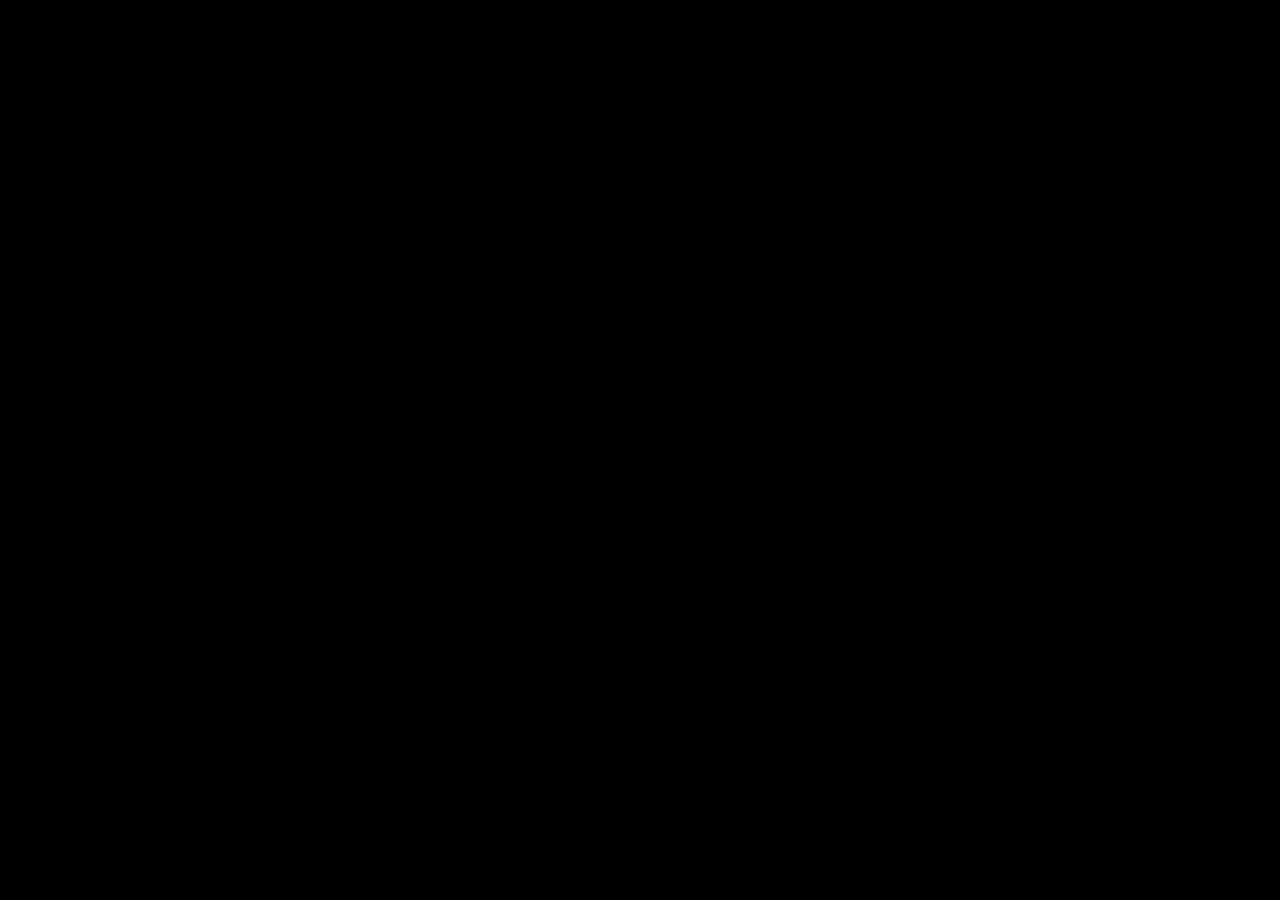
==== index.html @ 4aff885e "Emptying out html for shell" ====
<!DOCTYPE html>
<html lang="en" dir="ltr">
  <head>
    <meta charset="utf-8">
    <meta name="viewport" content="width=device-width, initial-scale=1.0">
    <title>Greg Wilson</title>
    <link rel="stylesheet" href="https://stackpath.bootstrapcdn.com/bootstrap/4.5.0/css/bootstrap.min.css" integrity="sha384-9aIt2nRpC12Uk9gS9baDl411NQApFmC26EwAOH8WgZl5MYYxFfc+NcPb1dKGj7Sk" crossorigin="anonymous">
    <link rel="stylesheet" type="text/css" href="style.css" />
    <link href="https://fonts.googleapis.com/css2?family=Press+Start+2P&display=swap" rel="stylesheet">


  </head>

    <body id="index">
      <div id="container" class="mx-auto" >
       <ul id="navbarpos" class="nav navbar">
         <li class="index-header"><a href="index.html">Home</a></li>
         <li class="index-header"><a href="AboutMe.html">About Me</a></li>
         <li class="index-header"><a href="contact.html">Contact</a></li>
         <li class="index-header"><a href="projects.html">Projects</a></li>

      </ul>
      </div>























  </body>
</html>
---- style.css ----
#index{
  background: black  url("nintendo2.png") no-repeat scroll top;
  position: relative;
  padding-right: 300px;
  margin-left: 100px;
}
ul.nav.navbar{
  margin: 0px;
  padding-left: 100px;

}
#greg{
    font-family: 'Press Start 2P';
  color: #33FF00;
}
#Gregpic{
  height: 260px;
  width: auto;

}
#bigtv-description{
  font-family: 'Press Start 2P';
  color: #33FF00;
  font-size: 25px;
  padding-left: 25px;
  padding-top: 75px;

}
#medtv-description{

  font-family: 'Press Start 2P';
  color: #33FF00;
  font-size: 25px;
  padding-left: 150px;
  padding-top: 75px;

}
#container{
  font-family: 'Press Start 2P';
  color:black;

  text-align:left;


}
#gameboyscreen{
  position: absolute;
}
ul {
  font-family: 'Press Start 2P';
  list-style-type: none;
  margin-left:350px;
  padding-left: : 250px;
  overflow: hidden;

}

li {
  float: left;
}

li a {
  display: block;
  color: #ffe3ab;
  text-align: center;
  padding: 14px 16px;
  text-decoration: none;
}


#aboutme{
  background: black;
  text-align: center;
}
#aboutme#container{
  padding-right: 200px;
}


#oldtv{
padding-top: 85px;

}

#oldtv2{
  padding-top: 100px;
  padding-left: 0px;
  height: 450px




}
#oldtv3{
  padding-top: 100px;
  padding-right: 0px;
  height: 450px;
}
.index-header a{
  color:black;

}


ul {
  font-family: 'Press Start 2P';
  list-style-type: none;
  margin-left:450px;
  padding-left:250px;
  overflow: hidden;

}

li {
  float: left;
}

li a {
  display: block;
  color: #33FF00;
  text-align: center;
  padding: 14px 16px;
  text-decoration: none;
}
.contact-list{
  color: #FFD700;

}

#contact-body{
  background: black url("spaceinvaders") no-repeat scroll top;
}
#pictext{
  padding-top: 25px;
}
.intro {
  max-width: 800px;
  padding: 10px;
}
.demo {
  margin: 10px;
  padding-left:450px;

  background-color: #000;
}
.space {
  float: left;
  color: #fff;
  width: 260px;
}
.space>span {
  margin-left: 20px;
}
.space-invader {
  border: 2px solid #fff;
  background-color: #fff;
  float: left;
  width: 0.25em;
  height: 0.25em;
  margin: 40px 40px;
}
.space-invader-defender {
  box-shadow:
    0 0 0 .25em #fff,
    .625em 0 0 .25em #fff,
    -.625em 0 0 .25em #fff,
    1em .0625em 0 .1875em #fff,
    -1em .0625em 0 .1875em #fff,
    0 -.25em 0 .25em #fff,
    0 -.625em 0 0 #fff;
}
.space-invader-ufo {
  box-shadow:
    /* Body */
    -.25em -.625em 0 .125em #fff,
    .25em -.625em 0 .125em #fff,
    -.25em -.375em 0 .125em #fff,
    -.75em -.375em 0 .125em #fff,
    -1em -.375em 0 .125em #fff,
    .25em -.375em 0 .125em #fff,
    .75em -.375em 0 .125em #fff,
    1em -.375em 0 .125em #fff,
    0 .125em 0 .125em #fff,
    -.75em .125em 0 .125em #fff,
    .75em .125em 0 .125em #fff,
    -.375em .25em 0 0 #fff,
    -1.125em .25em 0 0 #fff,
    .375em .25em 0 0 #fff,
    1.125em .25em 0 0 #fff,
    1.375em -.25em 0 0 #fff,
    1.5em .125em 0 .125em #fff,
    1.875em .25em 0 0 #fff,
    -1.375em -.25em 0 0 #fff,
    -1.5em .125em 0 .125em #fff,
    -1.875em .25em 0 0 #fff,
    0 .375em 0 .125em #fff,
    1.25em .375em 0 .125em #fff,
    1em .375em 0 .125em #fff,
    1.125em .75em 0 0 #fff,
    -1.25em .375em 0 .125em #fff,
    -1em .375em 0 .125em #fff,
    -1.125em .75em 0 0 #fff;
}
.space-invader-1 {
  box-shadow:
    0 0 0 .25em #fff,
    0 .25em 0 .25em #fff,
    -.625em .375em 0 .125em #fff,
    .625em .375em 0 .125em #fff,
    -.75em -.75em 0 0 #fff,
    .75em -.75em 0 0 #fff,
    -.5em -.5em 0 0 #fff,
    .5em -.5em 0 0 #fff,
    -.75em -.25em 0 0 #fff,
    -.5em -.25em 0 0 #fff,
    .5em -.25em 0 0 #fff,
    .75em -.25em 0 0 #fff,
    -1em 0 0 0 #fff,
    -.75em 0 0 0 #fff,
    .75em 0 0 0 #fff,
    1em 0 0 0 #fff,
    -1em .25em 0 0 #fff,
    1em .25em 0 0 #fff,
    -.75em .75em 0 0 #fff,
    .75em .75em 0 0 #fff,
    /* Left Arm */
    1.25em .25em 0 0 #fff,
    1.25em .5em 0 0 #fff,
    1.25em .75em 0 0 #fff,
    /* Right Arm */
    -1.25em .25em 0 0 #fff,
    -1.25em .5em 0 0 #fff,
    -1.25em .75em 0 0 #fff,
    /* Left Foot */
    -.25em 1em 0 0 #fff,
    -.5em 1em 0 0 #fff,
    /* Right Foot */
    .25em 1em 0 0 #fff,
    .5em 1em 0 0 #fff;
}
.space-invader-2 {
  box-shadow:
    /* Body */
    -.125em -.5em 0 .25em #fff,
    .125em -.5em 0 .25em #fff,
    -.75em -.375em 0 .125em #fff,
    -.875em -.375em 0 .125em #fff,
    .75em -.375em 0 .125em #fff,
    .875em -.375em 0 .125em #fff,
    -1em 0 0 .25em #fff,
    1em 0 0 .25em #fff,
    -.5em .25em 0 0 #fff,
    -.25em .25em 0 0 #fff,
    0 .25em 0 0 #fff,
    .25em .25em 0 0 #fff,
    .5em .25em 0 0 #fff,
    /* Crotch */
    .3125em .5em 0 0 #fff,
    .5em .5em 0 0 #fff,
    .5em .5em 0 0 #fff,
    -.3125em .5em 0 0 #fff,
    -.5em .5em 0 0 #fff,
    -.5em .5em 0 0 #fff,
    .0625em .75em 0 0 #fff,
    -.0625em .75em 0 0 #fff,
    /* Right Leg */
    -.625em .75em 0 0 #fff,
    -.8125em .75em 0 0 #fff,
    -1.0625em 1em 0 0 #fff,
    -1.25em 1em 0 0 #fff,
    /* Left Leg */
    .625em .75em 0 0 #fff,
    .8125em .75em 0 0 #fff,
    1.0625em 1em 0 0 #fff,
    1.25em 1em 0 0 #fff;
}
.space-invader-3 {
  box-shadow:
    /* Body */
    0 -.625em 0 .125em #fff,
    -.25em -.375em 0 .125em #fff,
    .25em -.375em 0 .125em #fff,
    .625em -.25em 0 0 #fff,
    -.625em -.25em 0 0 #fff,
    0 .125em 0 .125em #fff,
    -.75em .125em 0 .125em #fff,
    .75em .125em 0 .125em #fff,
    .375em .25em 0 0 #fff,
    -.375em .25em 0 0 #fff,
    /* Crotch */
    .125em .5em 0 0 #fff,
    -.125em .5em 0 0 #fff,
    /* Right Leg */
    -.625em .5em 0 0 #fff,
    -.875em .75em 0 0 #fff,
    -.625em 1em 0 0 #fff,
    -.625em 1em 0 0 #fff,
    /* Left Leg */
    .625em .5em 0 0 #fff,
    .875em .75em 0 0 #fff,
    .625em 1em 0 0 #fff,
    .625em 1em 0 0 #fff;
}

.space-invader.animate {
  animation: 1s infinite;
}
.space-invader.classic {
  animation: 1s step-end infinite;
}
.space-invader-1.animate,
.space-invader-1.classic {
  animation-name: space-invader-1;
}
.space-invader-2.animate,
.space-invader-2.classic {
  animation-name: space-invader-2;
}
.space-invader-3.animate,
.space-invader-3.classic {
  animation-name: space-invader-3;
}

@keyframes space-invader-1 {
  50% {
    box-shadow:
      0 0 0 .25em #fff,
      0 .25em 0 .25em #fff,
      -.625em .375em 0 .125em #fff,
      .625em .375em 0 .125em #fff,
      -.75em -.75em 0 0 #fff,
      .75em -.75em 0 0 #fff,
      -.5em -.5em 0 0 #fff,
      .5em -.5em 0 0 #fff,
      -.75em -.25em 0 0 #fff,
      -.5em -.25em 0 0 #fff,
      .5em -.25em 0 0 #fff,
      .75em -.25em 0 0 #fff,
      -1em 0 0 0 #fff,
      -.75em 0 0 0 #fff,
      .75em 0 0 0 #fff,
      1em 0 0 0 #fff,
      -1em .25em 0 0 #fff,
      1em .25em 0 0 #fff,
      -.75em .75em 0 0 #fff,
      .75em .75em 0 0 #fff,
      /* Left Arm */
      1.25em 0 0 0 #fff,
      1.25em -.25em 0 0 #fff,
      1.25em -.5em 0 0 #fff,
      /* Right Arm */
      -1.25em 0 0 0 #fff,
      -1.25em -.25em 0 0 #fff,
      -1.25em -.5em 0 0 #fff,
      /* Left Foot */
      -1em 1em 0 0 #fff,
      -1em 1em 0 0 #fff,
      /* Right Foot */
      1em 1em 0 0 #fff,
      1em 1em 0 0 #fff;
  }
}

@keyframes space-invader-2 {
  50% {
    box-shadow:
      /* Body */
      -.125em -.5em 0 .25em #fff,
      .125em -.5em 0 .25em #fff,
      -.75em -.375em 0 .125em #fff,
      -.875em -.375em 0 .125em #fff,
      .75em -.375em 0 .125em #fff,
      .875em -.375em 0 .125em #fff,
      -1em 0 0 .25em #fff,
      1em 0 0 .25em #fff,
      -.5em .25em 0 0 #fff,
      -.25em .25em 0 0 #fff,
      0 .25em 0 0 #fff,
      .25em .25em 0 0 #fff,
      .5em .25em 0 0 #fff,
      /* Crotch */
      .3125em .5em 0 0 #fff,
      .5em .5em 0 0 #fff,
      .625em .5em 0 0 #fff,
      -.3125em .5em 0 0 #fff,
      -.5em .5em 0 0 #fff,
      -.625em .5em 0 0 #fff,
      .0625em .75em 0 0 #fff,
      -.0625em .75em 0 0 #fff,
      /* Right Leg */
      -.75em .75em 0 0 #fff,
      -.9375em .75em 0 0 #fff,
      -.75em 1em 0 0 #fff,
      -.5em 1em 0 0 #fff,
      /* Left Leg */
      .75em .75em 0 0 #fff,
      .9375em .75em 0 0 #fff,
      .75em 1em 0 0 #fff,
      .5em 1em 0 0 #fff;
  }
}

@keyframes space-invader-3 {
  50% {
    box-shadow:
    /* Body */
    0 -.625em 0 .125em #fff,
    -.25em -.375em 0 .125em #fff,
    .25em -.375em 0 .125em #fff,
    .625em -.25em 0 0 #fff,
    -.625em -.25em 0 0 #fff,
    0 .125em 0 .125em #fff,
    -.75em .125em 0 .125em #fff,
    .75em .125em 0 .125em #fff,
    .375em .25em 0 0 #fff,
    -.375em .25em 0 0 #fff,
      /* Crotch */
    .125em .5em 0 0 #fff,
    -.125em .5em 0 0 #fff,
      /* Right Leg */
      -.375em .5em 0 0 #fff,
      -.625em .75em 0 0 #fff,
      -.875em 1em 0 0 #fff,
      -.375em 1em 0 0 #fff,
      /* Left Leg */
      .375em .5em 0 0 #fff,
      .625em .75em 0 0 #fff,
      .875em 1em 0 0 #fff,
      .375em 1em 0 0 #fff;
  }
}
input[type=text], select, textarea {
  width: 100%;
  padding: 12px;
  border: 1px solid black;
  border-radius: 4px;
  box-sizing: border-box;
  margin-top: 6px;
  margin-bottom: 10px;
  resize: vertical;
}

input[type=submit] {
  background-color:#33FF00;
  color: black;
  padding: 10px 10px;

  border: none;
  border-radius: 4px;
  cursor: pointer;
}

input[type=submit]:hover {
  font-family: 'Press Start 2P';
  color: #33FF00;
  background-color: #FFD700;
}

.container {
  border-radius: 5px;
  background-color: #f2f2f2;
  padding: 20px;
}
#formbody{
  padding-left: 150px;
}
.fontfam{
  font-family: 'Press Start 2P';
  color: #33FF00;
}
.fontfam2{
  font-family: 'Press Start 2P';
  color: black;
}
#contact-title{
  padding-left: 250px;
  font-family: 'Press Start 2P';
    color: #33FF00;
}
#daytripimag{
  height: 400px;
  width: auto;

}
#contact-body{
  background-color: black;
}
#portfolio-body{
  background-color: white;
}
.portfolio{
  font-family: 'Press Start 2P';
  color: black;
}
#trip-text{
  font-family: 'Press Start 2P';

}
#trip-text-paragraph{
  font-family: 'Press Start 2P';
  padding-right: 50px;
}
#trip-text-master{
  font-family: 'Press Start 2P';
  padding-top: 150px;

}
#prsls-img{
  height: 700px;
  padding-left: 47px;


}
#police-img{
  height: 400px;
  padding-left: 110px;

}
#prsls-text-master{
  padding-top: 150px;
  padding-left: 50px;
}
#mostwanted-text-master{
  font-family: 'Press Start 2P';
  padding-top: 150px;
  padding-left: 150px;
}
#mostwanted-text{
  font-family: 'Press Start 2P';
  padding-left: 160px;
}#comingsoon4{

  padding-top: 160px;
  padding-left: 110px;
}
#comingsoon4-img{
  height: 400px;
}
@media (max-width: 600px){
#pictext{font-family: 'Overpass Mono', monospace;
  font-size: 1.50em;}
#container{
  height: 1.25em;
  flex-direction: column;
  text-align: center;
}
#container.mx-auto{
  height: 1.25em;
  flex-direction: column;
  text-align: center;
}
#index{
  background-image:url(gameboyresize3.png);
  background-color: white;
}
}
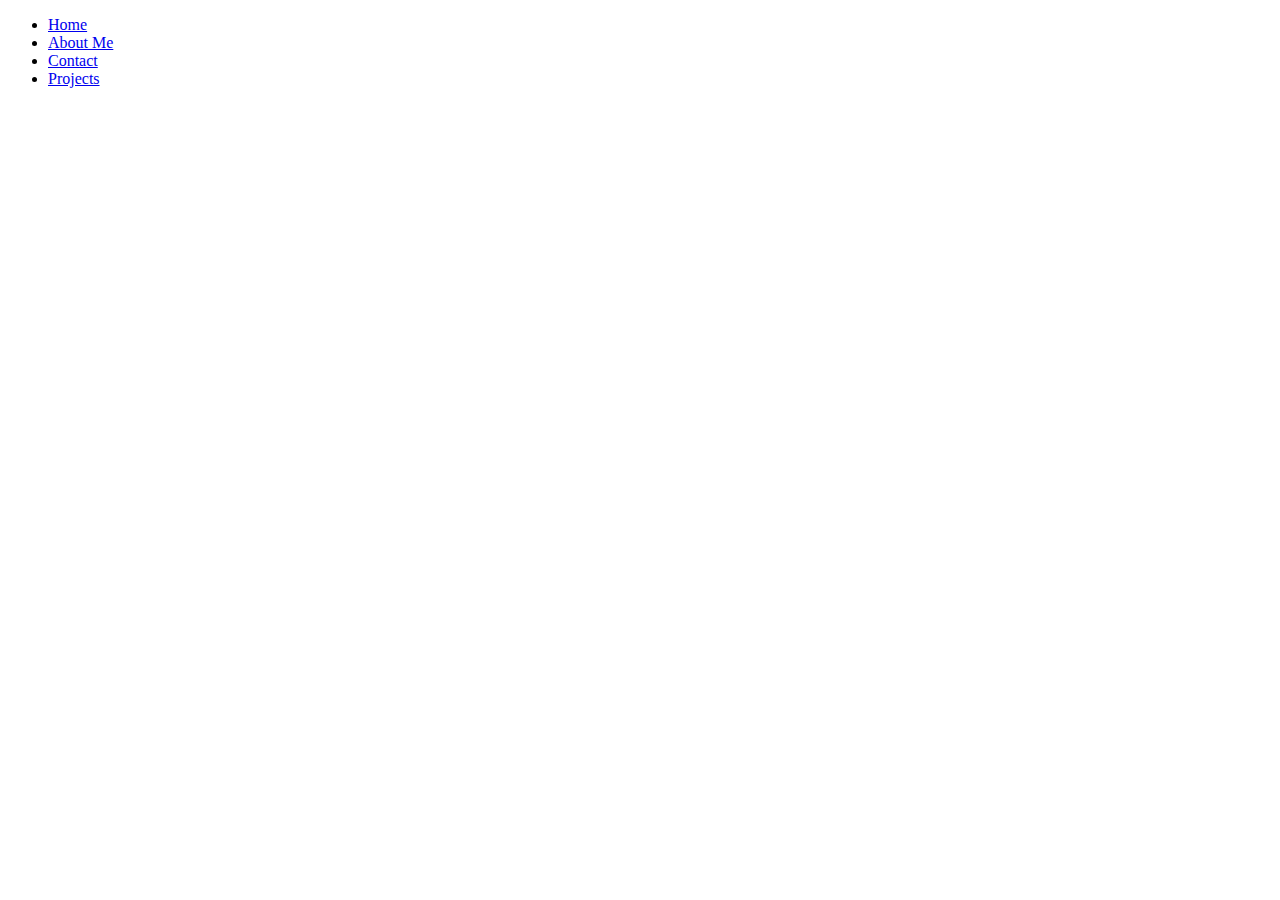
==== commit 0e33ad64: "Clean up with some header footer examples inserted" ====
--- a/index.html
+++ b/index.html
@@ -3,14 +3,12 @@
   <head>
     <meta charset="utf-8">
     <meta name="viewport" content="width=device-width, initial-scale=1.0">
-    <title>Greg Wilson</title>
-    <link rel="stylesheet" href="https://stackpath.bootstrapcdn.com/bootstrap/4.5.0/css/bootstrap.min.css" integrity="sha384-9aIt2nRpC12Uk9gS9baDl411NQApFmC26EwAOH8WgZl5MYYxFfc+NcPb1dKGj7Sk" crossorigin="anonymous">
-    <link rel="stylesheet" type="text/css" href="style.css" />
-    <link href="https://fonts.googleapis.com/css2?family=Press+Start+2P&display=swap" rel="stylesheet">
+    <title>Michael Wallace</title>
+
 
 
   </head>
-
+<!-- I put an example of a nav bar here -->
     <body id="index">
       <div id="container" class="mx-auto" >
        <ul id="navbarpos" class="nav navbar">
